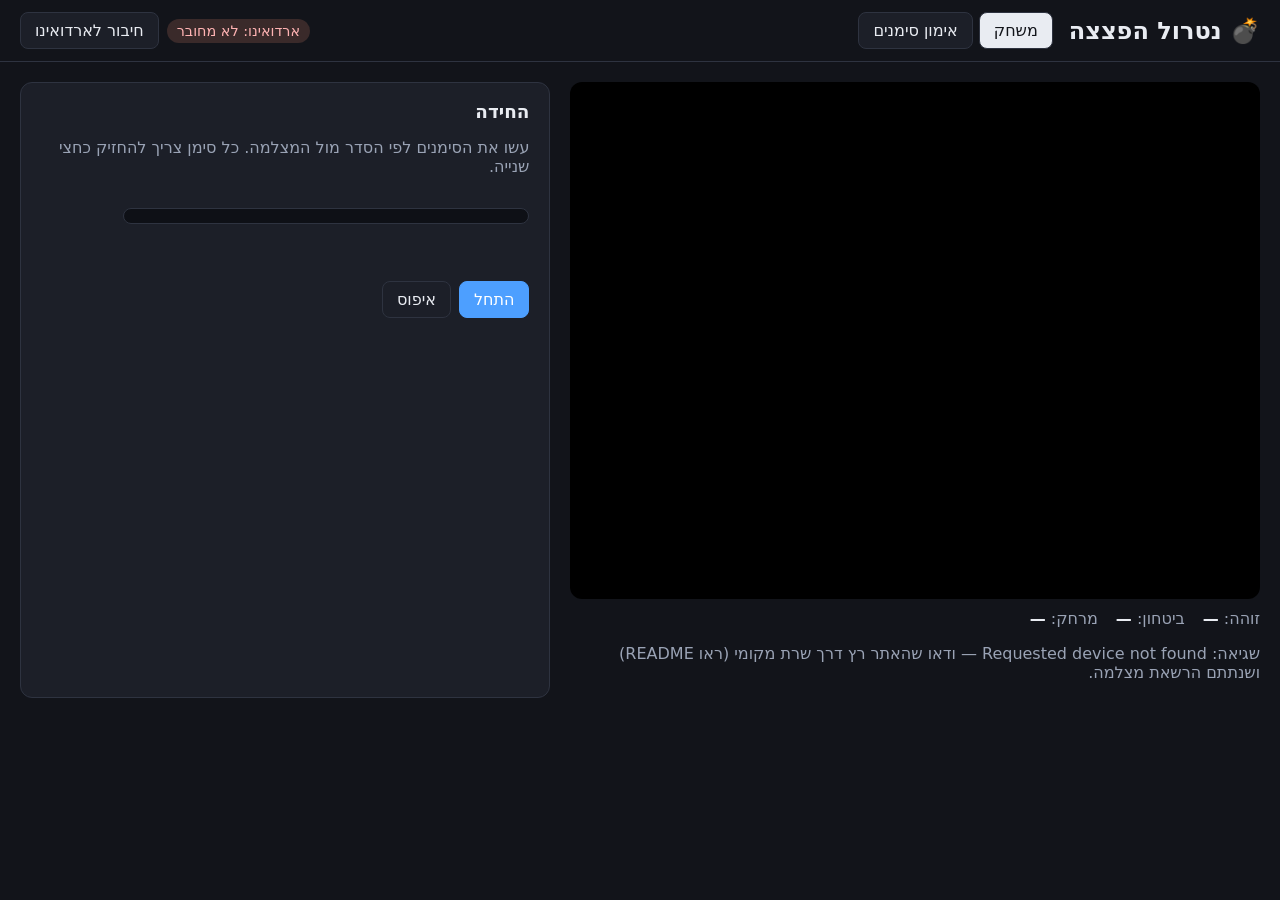
==== web/index.html @ e98ddfe5 "Add sign-language bomb puzzle site, Arduino sketch and guide Co-Authored-By: Claude Opus 5.5 <norepl" ====
<!doctype html>
<html lang="he" dir="rtl">
<head>
  <meta charset="utf-8">
  <meta name="viewport" content="width=device-width, initial-scale=1">
  <title>נטרול הפצצה</title>
  <link rel="stylesheet" href="style.css">
</head>
<body>
  <header>
    <h1>💣 נטרול הפצצה</h1>
    <nav>
      <button class="tab active" data-tab="game">משחק</button>
      <button class="tab" data-tab="train">אימון סימנים</button>
    </nav>
    <div class="serial">
      <span id="serialStatus" class="pill off">ארדואינו: לא מחובר</span>
      <button id="connectBtn">חיבור לארדואינו</button>
    </div>
  </header>

  <main>
    <section class="camera">
      <div class="video-wrap">
        <video id="video" autoplay playsinline muted></video>
        <canvas id="overlay"></canvas>
        <div id="flash" class="flash"></div>
        <div id="bigCountdown" class="big-countdown"></div>
      </div>
      <div class="live">
        <span>זוהה: <b id="liveLabel">—</b></span>
        <span>ביטחון: <b id="liveConf">—</b></span>
        <span>מרחק: <b id="liveDist">—</b></span>
      </div>
      <p id="camStatus" class="muted">טוען מודל זיהוי ידיים…</p>
    </section>

    <!-- ===== מסך משחק ===== -->
    <section id="tab-game" class="panel">
      <h2>החידה</h2>
      <p class="muted">עשו את הסימנים לפי הסדר מול המצלמה. כל סימן צריך להחזיק כחצי שנייה.</p>
      <div id="wordView" class="word"></div>

      <div class="timer">
        <div class="bar"><div id="timerFill"></div></div>
        <span id="timerText"></span>
      </div>

      <div id="gameMsg" class="game-msg"></div>

      <div class="row">
        <button id="startBtn" class="primary">התחל</button>
        <button id="resetBtn">איפוס</button>
      </div>
    </section>

    <!-- ===== מסך אימון ===== -->
    <section id="tab-train" class="panel hidden">
      <h2>1. הקלטת סימנים</h2>
      <p class="muted">כתבו שם לסימן (למשל אות או מילה), לחצו "הקלט" והחזיקו את הסימן מול המצלמה. כדאי להקליט כל סימן 2–3 פעמים, בזוויות ומרחקים קצת שונים.</p>
      <div class="row">
        <input id="signName" placeholder="שם הסימן, למשל: ש">
        <button id="recordBtn" class="primary">הקלט (3 שניות)</button>
      </div>
      <ul id="signList" class="sign-list"></ul>

      <h2>2. המילה הסודית</h2>
      <p class="muted">שמות הסימנים לפי הסדר, מופרדים בפסיקים. למשל: ש,ל,ו,ם</p>
      <input id="wordInput" class="wide">
      <p id="wordError" class="error"></p>

      <h2>3. הגדרות</h2>
      <label class="setting">זמן לפתרון במצב ללא ארדואינו (שניות)
        <input id="timeLimit" type="number" min="10" max="600">
      </label>
      <label class="setting">רף מרחק לזיהוי (נמוך = מחמיר יותר): <b id="thresholdVal"></b>
        <input id="threshold" type="range" min="0.3" max="3" step="0.05">
      </label>
      <label class="setting checkbox">
        <input id="strictMode" type="checkbox"> סימן שגוי מחזיר להתחלה
      </label>

      <h2>4. גיבוי</h2>
      <p class="muted">האימון נשמר בדפדפן הזה בלבד. לפני ההצגה בבית הספר — שמרו קובץ גיבוי וטענו אותו במחשב שם.</p>
      <div class="row">
        <button id="exportBtn">שמירה לקובץ</button>
        <label class="file-btn">טעינה מקובץ<input id="importInput" type="file" accept=".json"></label>
        <button id="clearBtn" class="danger">מחיקת הכל</button>
      </div>
    </section>
  </main>

  <script type="module" src="app.js"></script>
</body>
</html>
---- web/style.css ----
:root {
  --bg: #12141a;
  --panel: #1c1f28;
  --line: #2e3340;
  --text: #e9ecf2;
  --muted: #9aa3b5;
  --red: #ff4d4d;
  --green: #3ddc84;
  --yellow: #ffcc4d;
  --blue: #4d9fff;
}

* { box-sizing: border-box; }

body {
  margin: 0;
  background: var(--bg);
  color: var(--text);
  font-family: system-ui, "Segoe UI", Arial, sans-serif;
}

header {
  display: flex;
  flex-wrap: wrap;
  align-items: center;
  gap: 16px;
  padding: 12px 20px;
  border-bottom: 1px solid var(--line);
}
header h1 { margin: 0; font-size: 1.5rem; }
nav { display: flex; gap: 6px; }
.serial { margin-inline-start: auto; display: flex; gap: 8px; align-items: center; }

button, .file-btn {
  font: inherit;
  padding: 8px 14px;
  border-radius: 8px;
  border: 1px solid var(--line);
  background: var(--panel);
  color: var(--text);
  cursor: pointer;
}
button:hover, .file-btn:hover { border-color: var(--muted); }
button:disabled { opacity: .5; cursor: default; }
button.primary { background: var(--blue); border-color: var(--blue); color: #fff; }
button.danger { color: var(--red); }
.tab.active { background: var(--text); color: var(--bg); }
.file-btn input { display: none; }

input {
  font: inherit;
  padding: 8px 10px;
  border-radius: 8px;
  border: 1px solid var(--line);
  background: #0e1016;
  color: var(--text);
}
input.wide { width: 100%; }

.pill { padding: 4px 10px; border-radius: 99px; font-size: .9rem; }
.pill.off { background: #3a2a2a; color: #ffb3b3; }
.pill.on { background: #1f3a2a; color: #a8f0c6; }

main {
  display: grid;
  grid-template-columns: minmax(0, 1.3fr) minmax(0, 1fr);
  gap: 20px;
  padding: 20px;
}
@media (max-width: 900px) { main { grid-template-columns: 1fr; } }

.video-wrap {
  position: relative;
  border-radius: 12px;
  overflow: hidden;
  background: #000;
  aspect-ratio: 4 / 3;
}
.video-wrap video, .video-wrap canvas {
  position: absolute;
  inset: 0;
  width: 100%;
  height: 100%;
  object-fit: cover;
  transform: scaleX(-1); /* מראה — כמו להסתכל במראה */
}
.flash {
  position: absolute; inset: 0;
  pointer-events: none;
  opacity: 0;
  transition: opacity .4s;
}
.flash.good { background: rgba(61, 220, 132, .35); opacity: 1; }
.flash.bad { background: rgba(255, 77, 77, .35); opacity: 1; }
.big-countdown {
  position: absolute; inset: 0;
  display: grid; place-items: center;
  font-size: 7rem; font-weight: 800;
  text-shadow: 0 4px 20px #000;
  pointer-events: none;
}

.live { display: flex; gap: 18px; margin-top: 10px; color: var(--muted); }
.live b { color: var(--text); }
.muted { color: var(--muted); }
.error { color: var(--red); min-height: 1.2em; margin: 4px 0; }

.panel {
  background: var(--panel);
  border: 1px solid var(--line);
  border-radius: 12px;
  padding: 18px 20px;
}
.panel h2 { margin: 18px 0 6px; font-size: 1.15rem; }
.panel h2:first-child { margin-top: 0; }
.hidden { display: none; }
.row { display: flex; gap: 8px; flex-wrap: wrap; align-items: center; margin: 10px 0; }

.word { display: flex; gap: 10px; flex-wrap: wrap; margin: 16px 0; }
.word .slot {
  min-width: 64px; padding: 12px 14px;
  text-align: center; font-size: 1.6rem; font-weight: 700;
  border-radius: 10px;
  border: 2px solid var(--line);
  background: #0e1016;
}
.word .slot.done { border-color: var(--green); color: var(--green); }
.word .slot.current { border-color: var(--yellow); box-shadow: 0 0 0 3px rgba(255, 204, 77, .2); }

.timer { display: flex; align-items: center; gap: 12px; margin: 12px 0; }
.bar { flex: 1; height: 16px; background: #0e1016; border-radius: 99px; overflow: hidden; border: 1px solid var(--line); }
#timerFill { height: 100%; width: 0; background: linear-gradient(90deg, var(--yellow), var(--red)); transition: width .25s linear; }
#timerText { min-width: 70px; font-variant-numeric: tabular-nums; }

.game-msg { font-size: 1.6rem; font-weight: 800; min-height: 2.2rem; margin: 10px 0; }
.game-msg.win { color: var(--green); }
.game-msg.lose { color: var(--red); }

.sign-list { list-style: none; padding: 0; margin: 10px 0; display: grid; gap: 6px; }
.sign-list li {
  display: flex; align-items: center; gap: 10px;
  padding: 6px 10px; border-radius: 8px; background: #0e1016;
}
.sign-list li b { font-size: 1.2rem; min-width: 40px; }
.sign-list li span { color: var(--muted); flex: 1; }
.sign-list li button { padding: 4px 10px; }

.setting { display: grid; gap: 6px; margin: 10px 0; }
.setting.checkbox { display: flex; align-items: center; gap: 8px; }
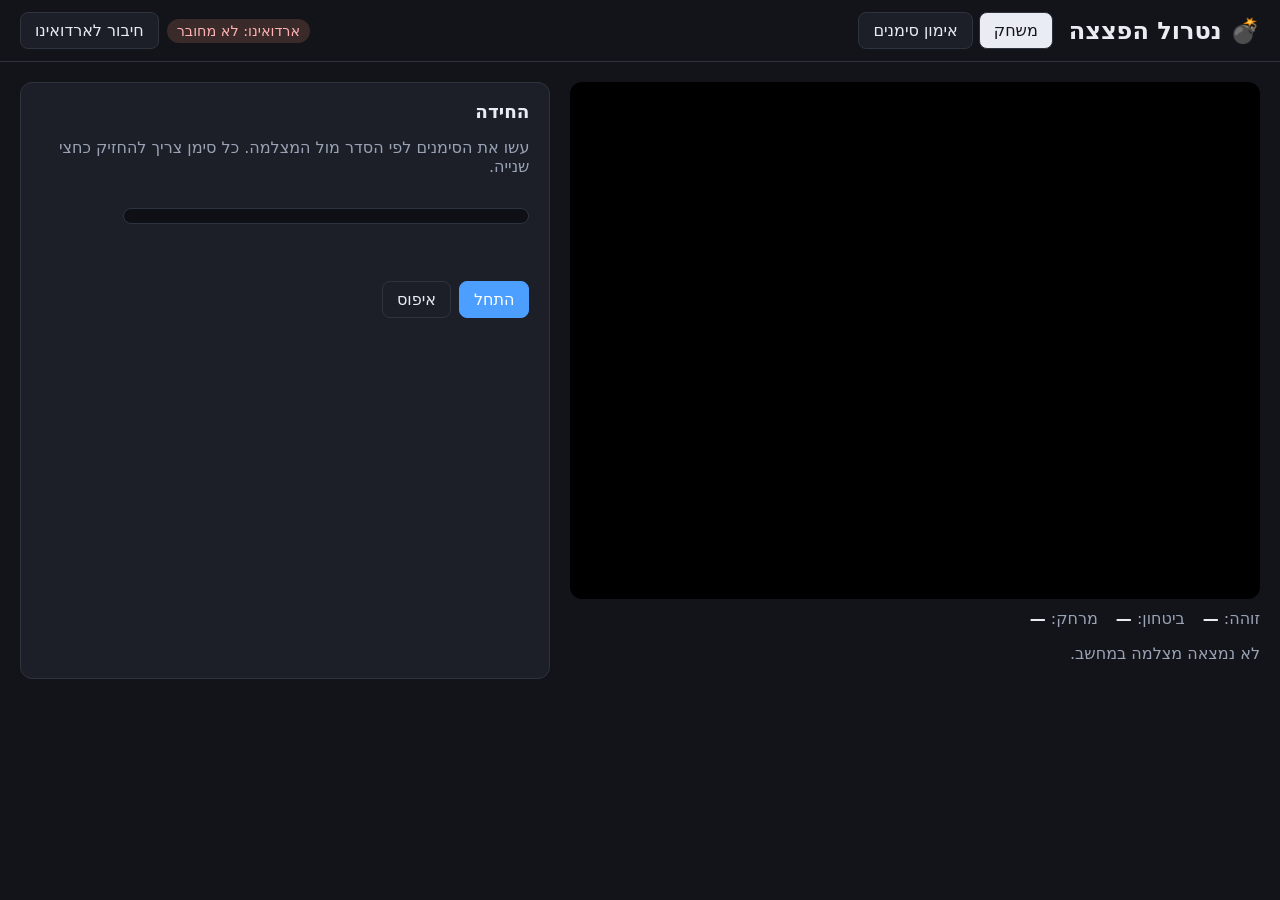
==== commit 1b48ad71: "Let personal recordings replace the ready-made ASL samples for a letter Co-Authored-By: Claude Sonne" ====
--- a/web/index.html
+++ b/web/index.html
@@ -56,6 +56,17 @@
 
     <!-- ===== מסך אימון ===== -->
     <section id="tab-train" class="panel hidden">
+      <h2>סט מוכן: שפת סימנים אמריקאית (ASL)</h2>
+      <p class="muted">24 אותיות שכבר אומנו מתמונות אמיתיות. אפשר לסמן ביד ימין או שמאל. אם אות לא מזוהה טוב (למשל T, S, A, או O שמתבלבלת עם C), הקליטי אותה בעצמך בסעיף 1 פעמיים-שלוש. ההקלטה שלך <b>מחליפה</b> את האות המוכנה, והזיהוי משתפר הרבה.</p>
+      <div class="row">
+        <button id="loadAslBtn" class="primary">טעינת אותיות ASL</button>
+        <span id="aslStatus" class="muted"></span>
+      </div>
+      <details class="ref">
+        <summary>איך נראית כל אות?</summary>
+        <img src="asl-letters.jpg" alt="טבלת אותיות ASL: לכל אות A עד Y (בלי J ו-Z) תמונה של כף היד">
+      </details>
+
       <h2>1. הקלטת סימנים</h2>
       <p class="muted">כתבו שם לסימן (למשל אות או מילה), לחצו "הקלט" והחזיקו את הסימן מול המצלמה. כדאי להקליט כל סימן 2–3 פעמים, בזוויות ומרחקים קצת שונים.</p>
       <div class="row">
@@ -65,7 +76,7 @@
       <ul id="signList" class="sign-list"></ul>
 
       <h2>2. המילה הסודית</h2>
-      <p class="muted">שמות הסימנים לפי הסדר, מופרדים בפסיקים. למשל: ש,ל,ו,ם</p>
+      <p class="muted">שמות הסימנים לפי הסדר, מופרדים בפסיקים. עם אותיות ASL אפשר לכתוב גם בלי פסיקים: BOX</p>
       <input id="wordInput" class="wide">
       <p id="wordError" class="error"></p>
 
--- a/web/style.css
+++ b/web/style.css
@@ -147,3 +147,7 @@
 
 .setting { display: grid; gap: 6px; margin: 10px 0; }
 .setting.checkbox { display: flex; align-items: center; gap: 8px; }
+
+.ref { margin: 8px 0 4px; }
+.ref summary { cursor: pointer; color: var(--blue); }
+.ref img { width: 100%; border-radius: 8px; margin-top: 8px; }
